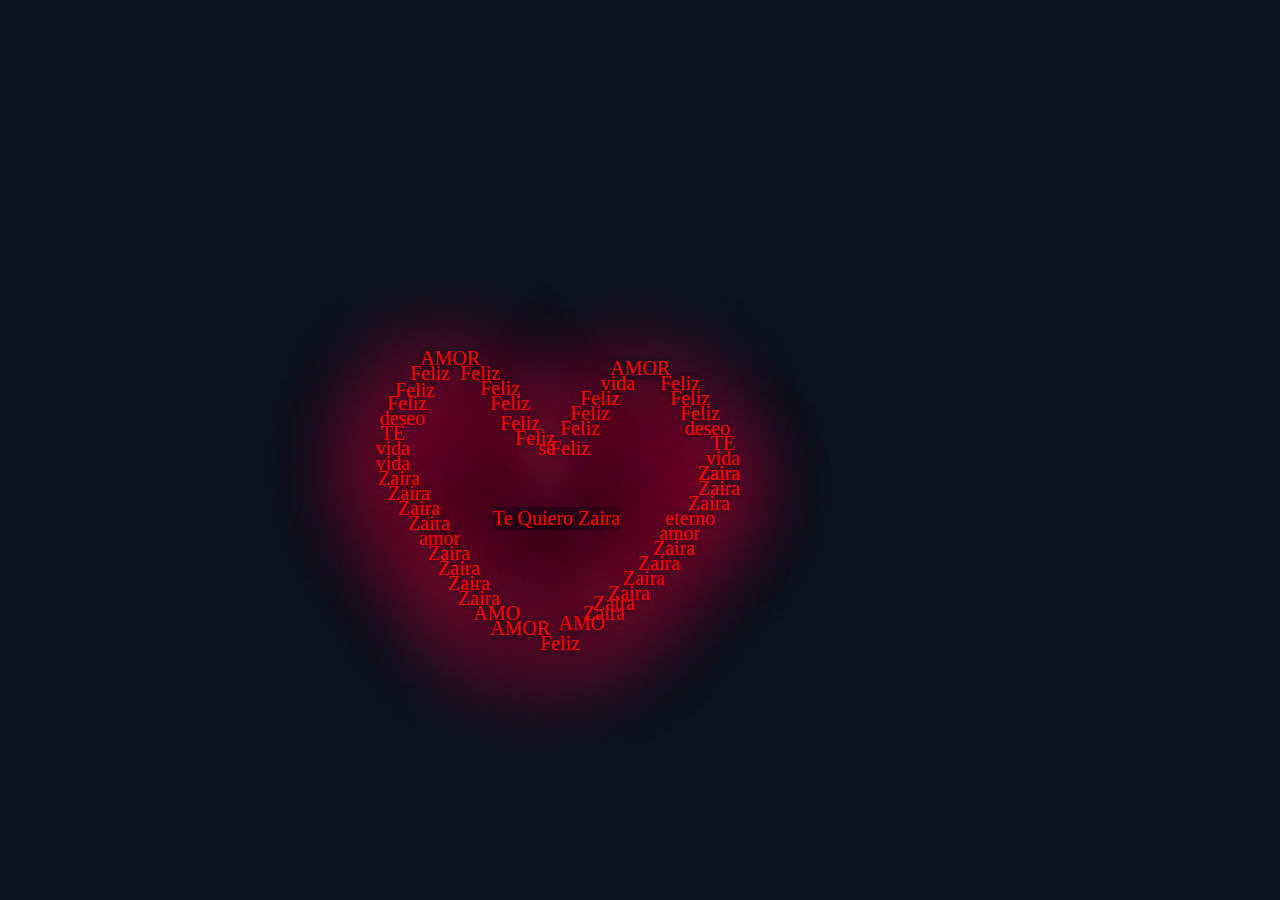
==== index.html @ 27e9edcf "Create index.html" ====
<!DOCTYPE html>
<html lang="en">
<head>
   <meta charset="UTF-8">
   <meta http-equiv="X-UA-Compatible" content="IE=edge">
   <meta name="viewport" content="width=device-width, initial-scale=1.0">
   <title>Corazon de palabras</title>
   <style>

    body{
        background-color: #0b1522;
    display: flex;
    justify-content: center;
    align-items: center;
    height: 100vh;
    margin: 0;
    }

    p{
        color: red;
    box-shadow: -10px 15px 100px #f20044;
    animation: latiendo 0.6s linear infinite;
    margin: 0;
    font-size: 20px;
    position: absolute; 
    }
    .container{
        
        position: relative;
    display: flex;
    justify-content: center;
    align-items: center;
    flex-wrap: wrap;
    width: 400px; /* Ajusta según el tamaño del corazón */
    height: 400px; /* Ajusta según el tamaño del corazón */
    }
    .amor{
        position: absolute;
        right: 220px;
        bottom: 120px;
        color: red;
        font-size: 20px;
    }

    p{
        animation: latiendo 0.6s linear infinite;
    }

    @keyframes latiendo {
        0%{transform: scale(1.4);}
        80%{transform: scale(2.);}
    }

    .primera { right: 360px; bottom: 280px; }

    .segunda{
        position: absolute;
        right: 235px;
        bottom: 15px;
    }

    .tercera{
        position: absolute;
        right: 215px;
        bottom: 25px;
    }

    .cuarta{
        position: absolute;
        right: 205px;
        bottom: 35px;
    }

    .quinta{
        position: absolute;
        right: 190px;
        bottom: 45px;
    }

    .sexta{
        position: absolute;
        right: 175px;
        bottom: 60px;
    }

    .septima{
        position: absolute;
        right: 160px;
        bottom: 75px;
    }

    .octava{
        position: absolute;
        right: 145px;
        bottom: 90px;
    }

    .novena{
        position: absolute;
        right: 140px;
        bottom: 105px;
    }

    .decima{
        position: absolute;
        right: 125px;
        bottom: 120px;
    }

    .decima1{
        position: absolute;
        right: 110px;
        bottom: 135px;
    }

    .decima2{
        position: absolute;
        right: 100px;
        bottom: 150px;
    }

.decima3{
position: absolute;
right: 100px;
bottom: 165px;
}.decima4{
position: absolute;
right: 100px; bottom: 165px;
}
.decima5{
position: absolute;
right: 100px; bottom: 180px;
}
.decima6{
position: absolute;
right: 105px;
bottom: 195px;
}
.decima7{
position: absolute;
right: 110px;
bottom: 210px;
}
.decima8{
position: absolute;
right: 120px;
bottom: 225px;
}
.decima9{
position: absolute;
right: 130px;
bottom: 240px;
}
.vigesima{
position: absolute;
right: 140px; bottom: 255px;
}

.vigesima{
position: absolute;
right: 140px;
bottom: 255px; 
}

.vigesima1{
position: absolute;
right: 170px;
bottom: 270px; 
}

.vigesimal{
position: absolute;
right: 179px;
bottom: 265px; 
}
.vigesima2{
position: absolute; 
right: 205px; 
bottom: 255px; 
}
.vigesima3{
position: absolute; 
right: 220px; 
bottom: 240px; 
}
.vigesima4{
position: absolute;
right: 230px;
bottom: 225px;
}
.vigesima5{
position: absolute;
right: 240px; 
bottom: 210px;
}
.vigesima6{
position: absolute; 
right: 250px; 
bottom: 190px;
}

    .primera-{
        position: absolute;
        right: 290px;
        bottom: 10px;
    }

    .segunda-{
        position: absolute;
        right: 320px;
        bottom: 25px;
    }

    .tercera-{
        position: absolute;
        right: 340px;
        bottom: 40px;
    }

    .cuarta-{
        position: absolute;
        right: 350px;
        bottom: 55px;
    }

    .quinta-{
        position: absolute;
        right: 360px;
        bottom: 70px;
    }

    .sexta-{
        position: absolute;
        right: 370px;
        bottom: 85px;
    }

    .septima-{
        position: absolute;
        right: 380px;
        bottom: 100px;
    }

    .octava-{
        position: absolute;
        right: 390px;
        bottom: 115px;
    }

    .novena-{
        position: absolute;
        right: 400px;
        bottom: 130px;
    }

    .decima-{
        position: absolute;
        right:410px;
        bottom: 145px;
    }

    .decima-1{
        position: absolute;
        right: 420px;
        bottom: 160px;
    }

   
    .vigesima-8{
position: absolute; 
right: 260px; 
bottom: -5px;
}

.decima-4{
position: absolute;
right: 430px; bottom: 175px;
}.decima-5{
position: absolute;
right: 430px; bottom: 190px;
}.decima-6{
position: absolute;
right: 435px;
bottom: 205px;
}.decima-7{
position: absolute;
right: 415px;
bottom: 220px;
}.decima-8{
position: absolute;
right: 413px;
bottom: 235px;
}.decima-9{
position: absolute;
right: 405px;
bottom: 248px;
}
.vigesima-{
position: absolute;
right: 390px; 
bottom: 265px;
}


.vigesima-l{
position: absolute;
right: 370px;
bottom: 279px; 
}
.vigesima-2{
position: absolute; 
right: 340px; 
bottom: 265px; 
}
.vigesima-3{
position: absolute; 
right: 320px; 
bottom: 250px; 
}
.vigesima-4{
position: absolute;
right: 310px;
bottom: 235px;
}
.vigesima-5{
position: absolute;
right: 300px; 
bottom: 215px;
}
.vigesima-6{
position: absolute; 
right: 285px; 
bottom: 200px;
}
.vigesima-7{
position: absolute; 
right: 285px; 
bottom: 190px;
}


   </style>
<head
<body>
   <div class="container">

      <p class="amor">Te Quiero Zaira</p>

      <p class="primera">AMOR</p>
      <p class="segunda">AMO</p>
      <p class="tercera">Zaira</p>
      <p class="cuarta">Zaira</p>
      <p class="quinta">Zaira</p>
      <p class="sexta">Zaira</p>
      <p class="septima">Zaira</p>
      <p class="octava">Zaira</p>
      <p class="novena">amor</p>
      <p class="decima">eterno

      </p>
      <p class="decima1">Zaira</p>
      <p class="decima2">Zaira</p>
      <p class="decima3">Zaira</p>
      <p class="decima4">Zaira</p>
      <p class="decima5">vida</p>
      <p class="decima6">TE</p>
      <p class="decima7">deseo</p>
      <p class="decima8">Feliz</p>
      <p class="decima9">Feliz</p>
      <p class="vigesima">Feliz</p>
      <p class="vigesima1">AMOR</p>
      <p class="vigesima2">vida</p>
      <p class="vigesima3">Feliz</p>
      <p class="vigesima4">Feliz</p>
      <p class="vigesima5">Feliz</p>
      <p class="vigesima6">Feliz</p>

      <p class="primera-">AMOR</p>
      <p class="segunda-">AMO</p>
      <p class="tercera-">Zaira</p>
      <p class="cuarta-">Zaira</p>
      <p class="quinta-">Zaira</p>
      <p class="sexta-">Zaira</p>
      <p class="septima-">amor</p>
      <p class="octava-">Zaira</p>
      <p class="novena-">Zaira</p>
      <p class="decima-">Zaira</p>
      <p class="decima-1">Zaira</p>
      
      <p class="decima-4">vida</p>
      <p class="decima-5">vida</p>
      <p class="decima-6">TE</p>
      <p class="decima-7">deseo</p>
      <p class="decima-8">Feliz</p>
      <p class="decima-9">Feliz</p>
      <p class="vigesima-">Feliz</p>
      <p class="vigesima-8">Feliz</p>
      <p class="vigesima-2">Feliz</p>
      <p class="vigesima-3">Feliz</p>
      <p class="vigesima-4">Feliz</p>
      <p class="vigesima-5">Feliz</p>
      <p class="vigesima-6">Feliz</p>
      <p class="vigesima-7">se</p>





   </div>
</body>
</html>
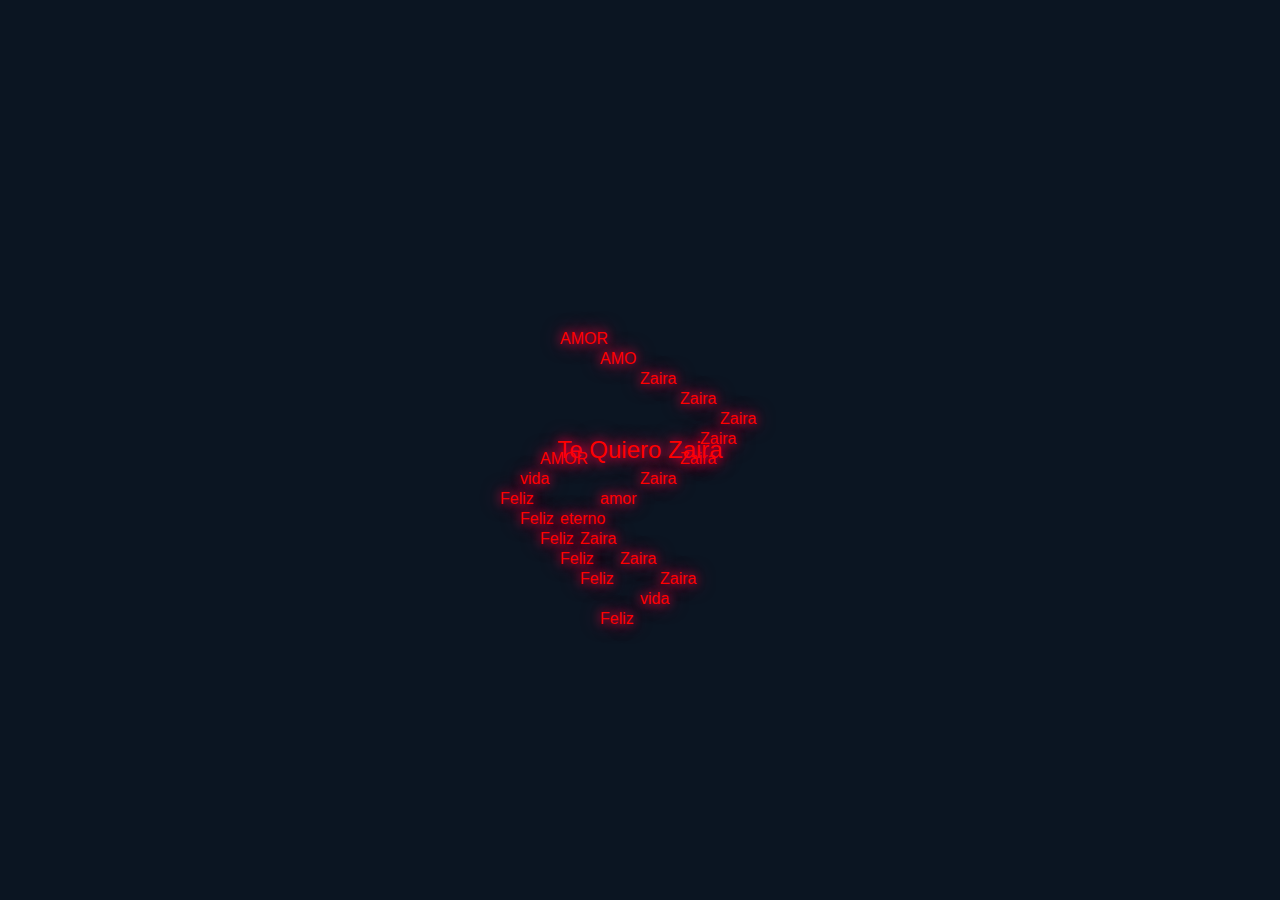
==== commit b831a304: "Update index.html" ====
--- a/index.html
+++ b/index.html
@@ -4,348 +4,79 @@
    <meta charset="UTF-8">
    <meta http-equiv="X-UA-Compatible" content="IE=edge">
    <meta name="viewport" content="width=device-width, initial-scale=1.0">
-   <title>Corazon de palabras</title>
+   <title>Corazón de palabras</title>
    <style>
+      body {
+         background-color: #0b1522;
+         display: flex;
+         justify-content: center;
+         align-items: center;
+         height: 100vh;
+         margin: 0;
+         font-family: Arial, sans-serif;
+         overflow: hidden;
+      }
 
-    body{
-        background-color: #0b1522;
-    display: flex;
-    justify-content: center;
-    align-items: center;
-    height: 100vh;
-    margin: 0;
-    }
+      .container {
+         position: relative;
+         display: flex;
+         justify-content: center;
+         align-items: center;
+         flex-wrap: wrap;
+         width: 90vw;
+         height: 90vw;
+         max-width: 400px;
+         max-height: 400px;
+      }
 
-    p{
-        color: red;
-    box-shadow: -10px 15px 100px #f20044;
-    animation: latiendo 0.6s linear infinite;
-    margin: 0;
-    font-size: 20px;
-    position: absolute; 
-    }
-    .container{
-        
-        position: relative;
-    display: flex;
-    justify-content: center;
-    align-items: center;
-    flex-wrap: wrap;
-    width: 400px; /* Ajusta según el tamaño del corazón */
-    height: 400px; /* Ajusta según el tamaño del corazón */
-    }
-    .amor{
-        position: absolute;
-        right: 220px;
-        bottom: 120px;
-        color: red;
-        font-size: 20px;
-    }
+      p {
+         color: red;
+         text-shadow: 0 0 10px #f20044, 0 0 20px #f20044;
+         animation: latiendo 0.6s linear infinite;
+         margin: 0;
+         font-size: 1em;
+         position: absolute;
+      }
 
-    p{
-        animation: latiendo 0.6s linear infinite;
-    }
+      @keyframes latiendo {
+         0% { transform: scale(1.4); }
+         80% { transform: scale(2); }
+      }
 
-    @keyframes latiendo {
-        0%{transform: scale(1.4);}
-        80%{transform: scale(2.);}
-    }
+      .amor {
+         font-size: 1.5em;
+         top: 50%;
+         left: 50%;
+         transform: translate(-50%, -50%);
+      }
 
-    .primera { right: 360px; bottom: 280px; }
-
-    .segunda{
-        position: absolute;
-        right: 235px;
-        bottom: 15px;
-    }
-
-    .tercera{
-        position: absolute;
-        right: 215px;
-        bottom: 25px;
-    }
-
-    .cuarta{
-        position: absolute;
-        right: 205px;
-        bottom: 35px;
-    }
-
-    .quinta{
-        position: absolute;
-        right: 190px;
-        bottom: 45px;
-    }
-
-    .sexta{
-        position: absolute;
-        right: 175px;
-        bottom: 60px;
-    }
-
-    .septima{
-        position: absolute;
-        right: 160px;
-        bottom: 75px;
-    }
-
-    .octava{
-        position: absolute;
-        right: 145px;
-        bottom: 90px;
-    }
-
-    .novena{
-        position: absolute;
-        right: 140px;
-        bottom: 105px;
-    }
-
-    .decima{
-        position: absolute;
-        right: 125px;
-        bottom: 120px;
-    }
-
-    .decima1{
-        position: absolute;
-        right: 110px;
-        bottom: 135px;
-    }
-
-    .decima2{
-        position: absolute;
-        right: 100px;
-        bottom: 150px;
-    }
-
-.decima3{
-position: absolute;
-right: 100px;
-bottom: 165px;
-}.decima4{
-position: absolute;
-right: 100px; bottom: 165px;
-}
-.decima5{
-position: absolute;
-right: 100px; bottom: 180px;
-}
-.decima6{
-position: absolute;
-right: 105px;
-bottom: 195px;
-}
-.decima7{
-position: absolute;
-right: 110px;
-bottom: 210px;
-}
-.decima8{
-position: absolute;
-right: 120px;
-bottom: 225px;
-}
-.decima9{
-position: absolute;
-right: 130px;
-bottom: 240px;
-}
-.vigesima{
-position: absolute;
-right: 140px; bottom: 255px;
-}
-
-.vigesima{
-position: absolute;
-right: 140px;
-bottom: 255px; 
-}
-
-.vigesima1{
-position: absolute;
-right: 170px;
-bottom: 270px; 
-}
-
-.vigesimal{
-position: absolute;
-right: 179px;
-bottom: 265px; 
-}
-.vigesima2{
-position: absolute; 
-right: 205px; 
-bottom: 255px; 
-}
-.vigesima3{
-position: absolute; 
-right: 220px; 
-bottom: 240px; 
-}
-.vigesima4{
-position: absolute;
-right: 230px;
-bottom: 225px;
-}
-.vigesima5{
-position: absolute;
-right: 240px; 
-bottom: 210px;
-}
-.vigesima6{
-position: absolute; 
-right: 250px; 
-bottom: 190px;
-}
-
-    .primera-{
-        position: absolute;
-        right: 290px;
-        bottom: 10px;
-    }
-
-    .segunda-{
-        position: absolute;
-        right: 320px;
-        bottom: 25px;
-    }
-
-    .tercera-{
-        position: absolute;
-        right: 340px;
-        bottom: 40px;
-    }
-
-    .cuarta-{
-        position: absolute;
-        right: 350px;
-        bottom: 55px;
-    }
-
-    .quinta-{
-        position: absolute;
-        right: 360px;
-        bottom: 70px;
-    }
-
-    .sexta-{
-        position: absolute;
-        right: 370px;
-        bottom: 85px;
-    }
-
-    .septima-{
-        position: absolute;
-        right: 380px;
-        bottom: 100px;
-    }
-
-    .octava-{
-        position: absolute;
-        right: 390px;
-        bottom: 115px;
-    }
-
-    .novena-{
-        position: absolute;
-        right: 400px;
-        bottom: 130px;
-    }
-
-    .decima-{
-        position: absolute;
-        right:410px;
-        bottom: 145px;
-    }
-
-    .decima-1{
-        position: absolute;
-        right: 420px;
-        bottom: 160px;
-    }
-
-   
-    .vigesima-8{
-position: absolute; 
-right: 260px; 
-bottom: -5px;
-}
-
-.decima-4{
-position: absolute;
-right: 430px; bottom: 175px;
-}.decima-5{
-position: absolute;
-right: 430px; bottom: 190px;
-}.decima-6{
-position: absolute;
-right: 435px;
-bottom: 205px;
-}.decima-7{
-position: absolute;
-right: 415px;
-bottom: 220px;
-}.decima-8{
-position: absolute;
-right: 413px;
-bottom: 235px;
-}.decima-9{
-position: absolute;
-right: 405px;
-bottom: 248px;
-}
-.vigesima-{
-position: absolute;
-right: 390px; 
-bottom: 265px;
-}
-
-
-.vigesima-l{
-position: absolute;
-right: 370px;
-bottom: 279px; 
-}
-.vigesima-2{
-position: absolute; 
-right: 340px; 
-bottom: 265px; 
-}
-.vigesima-3{
-position: absolute; 
-right: 320px; 
-bottom: 250px; 
-}
-.vigesima-4{
-position: absolute;
-right: 310px;
-bottom: 235px;
-}
-.vigesima-5{
-position: absolute;
-right: 300px; 
-bottom: 215px;
-}
-.vigesima-6{
-position: absolute; 
-right: 285px; 
-bottom: 200px;
-}
-.vigesima-7{
-position: absolute; 
-right: 285px; 
-bottom: 190px;
-}
-
-
+      .primera { top: 20%; left: 30%; }
+      .segunda { top: 25%; left: 40%; }
+      .tercera { top: 30%; left: 50%; }
+      .cuarta { top: 35%; left: 60%; }
+      .quinta { top: 40%; left: 70%; }
+      .sexta { top: 45%; left: 65%; }
+      .septima { top: 50%; left: 60%; }
+      .octava { top: 55%; left: 50%; }
+      .novena { top: 60%; left: 40%; }
+      .decima { top: 65%; left: 30%; }
+      .decima1 { top: 70%; left: 35%; }
+      .decima2 { top: 75%; left: 45%; }
+      .decima3 { top: 80%; left: 55%; }
+      .decima4 { top: 85%; left: 50%; }
+      .decima5 { top: 90%; left: 40%; }
+      .vigesima { top: 50%; left: 25%; }
+      .vigesima1 { top: 55%; left: 20%; }
+      .vigesima2 { top: 60%; left: 15%; }
+      .vigesima3 { top: 65%; left: 20%; }
+      .vigesima4 { top: 70%; left: 25%; }
+      .vigesima5 { top: 75%; left: 30%; }
+      .vigesima6 { top: 80%; left: 35%; }
    </style>
-<head
+</head>
 <body>
    <div class="container">
-
       <p class="amor">Te Quiero Zaira</p>
-
       <p class="primera">AMOR</p>
       <p class="segunda">AMO</p>
       <p class="tercera">Zaira</p>
@@ -355,57 +86,19 @@
       <p class="septima">Zaira</p>
       <p class="octava">Zaira</p>
       <p class="novena">amor</p>
-      <p class="decima">eterno
-
-      </p>
+      <p class="decima">eterno</p>
       <p class="decima1">Zaira</p>
       <p class="decima2">Zaira</p>
       <p class="decima3">Zaira</p>
-      <p class="decima4">Zaira</p>
-      <p class="decima5">vida</p>
-      <p class="decima6">TE</p>
-      <p class="decima7">deseo</p>
-      <p class="decima8">Feliz</p>
-      <p class="decima9">Feliz</p>
-      <p class="vigesima">Feliz</p>
-      <p class="vigesima1">AMOR</p>
-      <p class="vigesima2">vida</p>
+      <p class="decima4">vida</p>
+      <p class="decima5">Feliz</p>
+      <p class="vigesima">AMOR</p>
+      <p class="vigesima1">vida</p>
+      <p class="vigesima2">Feliz</p>
       <p class="vigesima3">Feliz</p>
       <p class="vigesima4">Feliz</p>
       <p class="vigesima5">Feliz</p>
       <p class="vigesima6">Feliz</p>
-
-      <p class="primera-">AMOR</p>
-      <p class="segunda-">AMO</p>
-      <p class="tercera-">Zaira</p>
-      <p class="cuarta-">Zaira</p>
-      <p class="quinta-">Zaira</p>
-      <p class="sexta-">Zaira</p>
-      <p class="septima-">amor</p>
-      <p class="octava-">Zaira</p>
-      <p class="novena-">Zaira</p>
-      <p class="decima-">Zaira</p>
-      <p class="decima-1">Zaira</p>
-      
-      <p class="decima-4">vida</p>
-      <p class="decima-5">vida</p>
-      <p class="decima-6">TE</p>
-      <p class="decima-7">deseo</p>
-      <p class="decima-8">Feliz</p>
-      <p class="decima-9">Feliz</p>
-      <p class="vigesima-">Feliz</p>
-      <p class="vigesima-8">Feliz</p>
-      <p class="vigesima-2">Feliz</p>
-      <p class="vigesima-3">Feliz</p>
-      <p class="vigesima-4">Feliz</p>
-      <p class="vigesima-5">Feliz</p>
-      <p class="vigesima-6">Feliz</p>
-      <p class="vigesima-7">se</p>
-
-
-
-
-
    </div>
 </body>
 </html>
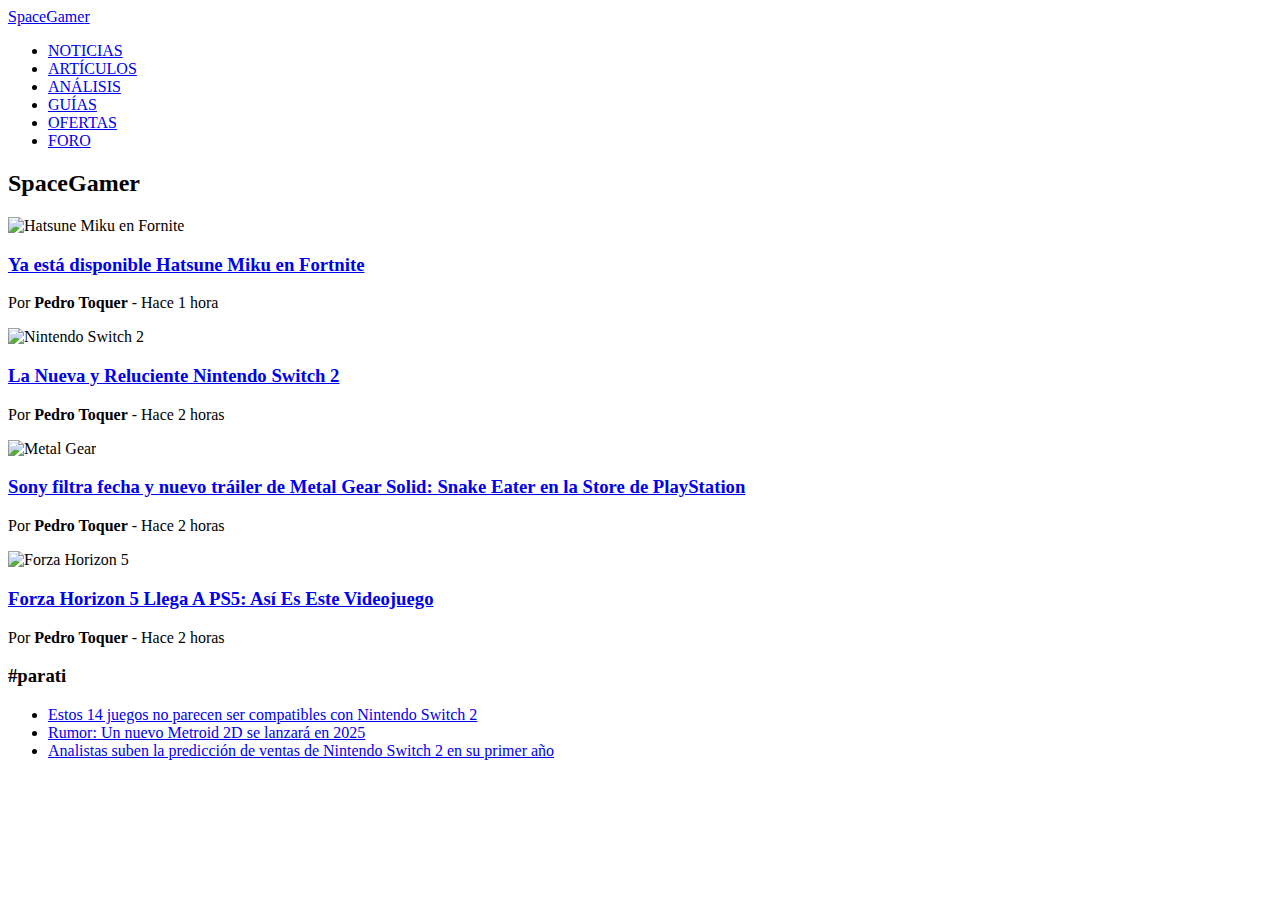
==== commit 6af2ce4f: "Update index.html" ====
--- a/index.html
+++ b/index.html
@@ -1,104 +1,69 @@
 <!DOCTYPE html>
-<html lang="en">
+<html lang="es">
 <head>
-   <meta charset="UTF-8">
-   <meta http-equiv="X-UA-Compatible" content="IE=edge">
-   <meta name="viewport" content="width=device-width, initial-scale=1.0">
-   <title>Corazón de palabras</title>
-   <style>
-      body {
-         background-color: #0b1522;
-         display: flex;
-         justify-content: center;
-         align-items: center;
-         height: 100vh;
-         margin: 0;
-         font-family: Arial, sans-serif;
-         overflow: hidden;
-      }
+    <meta charset="UTF-8">
+    <meta name="viewport" content="width=device-width, initial-scale=1.0">
+    <title>SpaceGamer - Noticias</title>
+    <link rel="shortcut icon" href="../IMG/GAME.png" />
+    <link rel="stylesheet" href="../CSS/diseño.css">
 
-      .container {
-         position: relative;
-         display: flex;
-         justify-content: center;
-         align-items: center;
-         flex-wrap: wrap;
-         width: 90vw;
-         height: 90vw;
-         max-width: 400px;
-         max-height: 400px;
-      }
-
-      p {
-         color: red;
-         text-shadow: 0 0 10px #f20044, 0 0 20px #f20044;
-         animation: latiendo 0.6s linear infinite;
-         margin: 0;
-         font-size: 1em;
-         position: absolute;
-      }
-
-      @keyframes latiendo {
-         0% { transform: scale(1.4); }
-         80% { transform: scale(2); }
-      }
-
-      .amor {
-         font-size: 1.5em;
-         top: 50%;
-         left: 50%;
-         transform: translate(-50%, -50%);
-      }
-
-      .primera { top: 20%; left: 30%; }
-      .segunda { top: 25%; left: 40%; }
-      .tercera { top: 30%; left: 50%; }
-      .cuarta { top: 35%; left: 60%; }
-      .quinta { top: 40%; left: 70%; }
-      .sexta { top: 45%; left: 65%; }
-      .septima { top: 50%; left: 60%; }
-      .octava { top: 55%; left: 50%; }
-      .novena { top: 60%; left: 40%; }
-      .decima { top: 65%; left: 30%; }
-      .decima1 { top: 70%; left: 35%; }
-      .decima2 { top: 75%; left: 45%; }
-      .decima3 { top: 80%; left: 55%; }
-      .decima4 { top: 85%; left: 50%; }
-      .decima5 { top: 90%; left: 40%; }
-      .vigesima { top: 50%; left: 25%; }
-      .vigesima1 { top: 55%; left: 20%; }
-      .vigesima2 { top: 60%; left: 15%; }
-      .vigesima3 { top: 65%; left: 20%; }
-      .vigesima4 { top: 70%; left: 25%; }
-      .vigesima5 { top: 75%; left: 30%; }
-      .vigesima6 { top: 80%; left: 35%; }
-   </style>
 </head>
 <body>
-   <div class="container">
-      <p class="amor">Te Quiero Zaira</p>
-      <p class="primera">AMOR</p>
-      <p class="segunda">AMO</p>
-      <p class="tercera">Zaira</p>
-      <p class="cuarta">Zaira</p>
-      <p class="quinta">Zaira</p>
-      <p class="sexta">Zaira</p>
-      <p class="septima">Zaira</p>
-      <p class="octava">Zaira</p>
-      <p class="novena">amor</p>
-      <p class="decima">eterno</p>
-      <p class="decima1">Zaira</p>
-      <p class="decima2">Zaira</p>
-      <p class="decima3">Zaira</p>
-      <p class="decima4">vida</p>
-      <p class="decima5">Feliz</p>
-      <p class="vigesima">AMOR</p>
-      <p class="vigesima1">vida</p>
-      <p class="vigesima2">Feliz</p>
-      <p class="vigesima3">Feliz</p>
-      <p class="vigesima4">Feliz</p>
-      <p class="vigesima5">Feliz</p>
-      <p class="vigesima6">Feliz</p>
-   </div>
+    <header>
+        <div class="logo"><a href="../HTML/INDEX2.html#">SpaceGam<span>e</span>r</a></div>
+        <nav>
+            <ul>
+                <li><a href="#">NOTICIAS</a></li>
+                <li><a href="#">ARTÍCULOS</a></li>
+                <li><a href="#">ANÁLISIS</a></li>
+                <li><a href="#">GUÍAS</a></li>
+                <li><a href="#">OFERTAS</a></li>
+                <li><a href="#">FORO</a></li>
+            </ul>
+        </nav>
+    </header>
+    
+    <main>
+        <section class="noticias">
+            <h2>SpaceGamer</h2>
+            <article>
+                <img src="../IMG/miku.jpg" alt="Hatsune Miku en Fornite">
+                <div>
+                    <h3><a href="#noticia1">Ya está disponible Hatsune Miku en Fortnite</a></h3>
+                    <p>Por <strong>Pedro Toquer</strong> - Hace 1 hora</p>
+                </div>
+            </article>
+            <article>
+                <img src="../IMG/NINTENDO.jpg" alt="Nintendo Switch 2">
+                <div>
+                    <h3><a href="#noticia2">La Nueva y Reluciente Nintendo Switch 2</a></h3>
+                    <p>Por <strong>Pedro Toquer</strong> - Hace 2 horas</p>
+                </div>
+            </article>
+            <article>
+                <img src="../IMG/metalgear.jpg" alt="Metal Gear">
+                <div>
+                    <h3><a href="#noticia3">Sony filtra fecha y nuevo tráiler de Metal Gear Solid: Snake Eater en la Store de PlayStation</a></h3>
+                    <p>Por <strong>Pedro Toquer</strong> - Hace 2 horas</p>
+                </div>
+            </article>
+            <article>
+                <img src="../IMG/Forza.jpg" alt="Forza Horizon 5">
+                <div>
+                    <h3><a href="#noticia4">Forza Horizon 5 Llega A PS5: Así Es Este Videojuego</a></h3>
+                    <p>Por <strong>Pedro Toquer</strong> - Hace 2 horas</p>
+                </div>
+            </article>
+        </section>
+        
+        <aside class="sidebar">
+            <h3>#parati</h3>
+            <ul>
+                <li><a href="#">Estos 14 juegos no parecen ser compatibles con Nintendo Switch 2</a></li>
+                <li><a href="#">Rumor: Un nuevo Metroid 2D se lanzará en 2025</a></li>
+                <li><a href="#">Analistas suben la predicción de ventas de Nintendo Switch 2 en su primer año</a></li>
+            </ul>
+        </aside>
+    </main>
 </body>
 </html>
